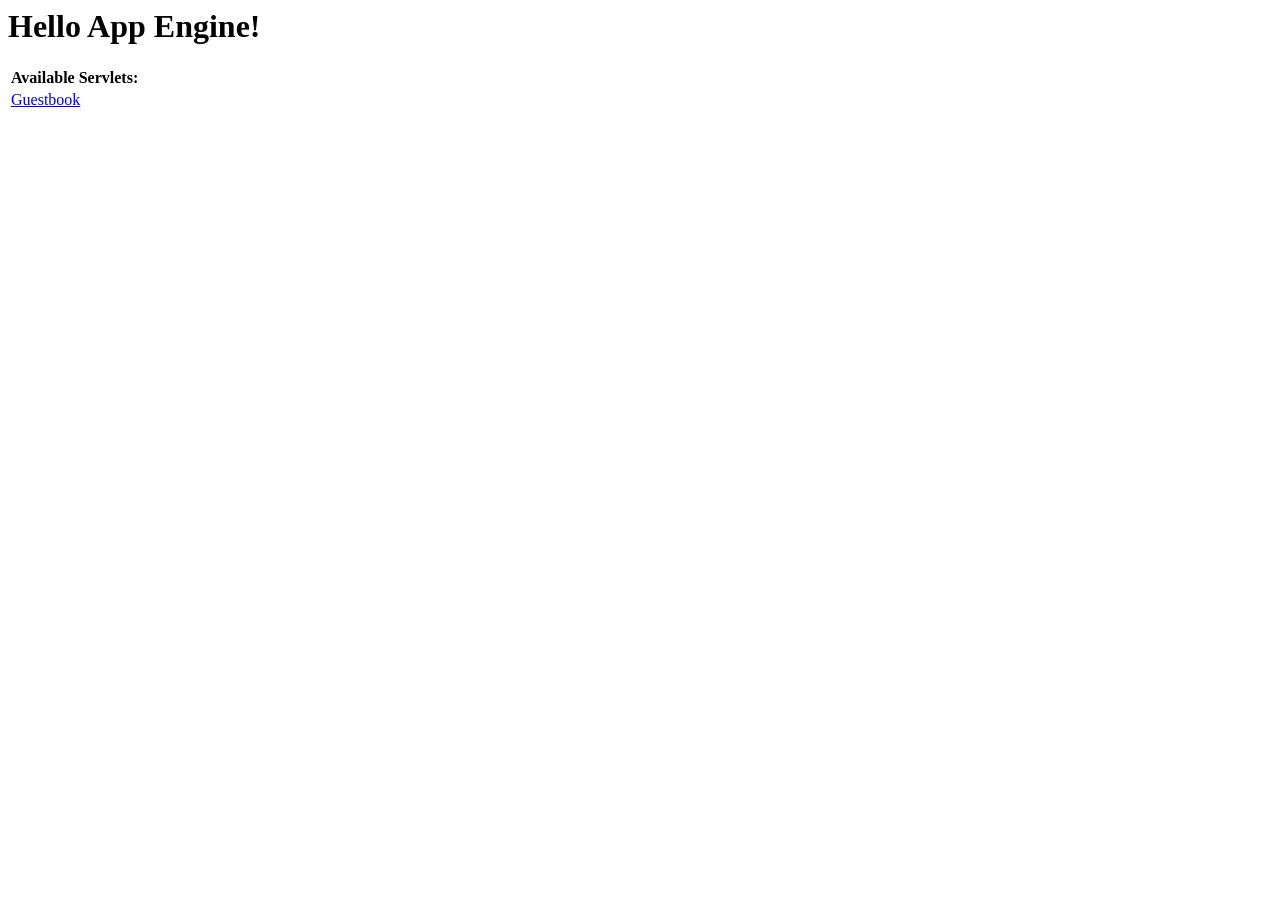
==== war/index.html @ 36b11a37 "First commit!" ====
<!DOCTYPE HTML PUBLIC "-//W3C//DTD HTML 4.01 Transitional//EN">
<!-- The HTML 4.01 Transitional DOCTYPE declaration-->
<!-- above set at the top of the file will set     -->
<!-- the browser's rendering engine into           -->
<!-- "Quirks Mode". Replacing this declaration     -->
<!-- with a "Standards Mode" doctype is supported, -->
<!-- but may lead to some differences in layout.   -->

<html>
  <head>
    <meta http-equiv="content-type" content="text/html; charset=UTF-8">
    <title>Hello App Engine</title>
  </head>

  <body>
    <h1>Hello App Engine!</h1>
	
    <table>
      <tr>
        <td colspan="2" style="font-weight:bold;">Available Servlets:</td>        
      </tr>
      <tr>
        <td><a href="guestbook">Guestbook</a></td>
      </tr>
    </table>
  </body>
</html>
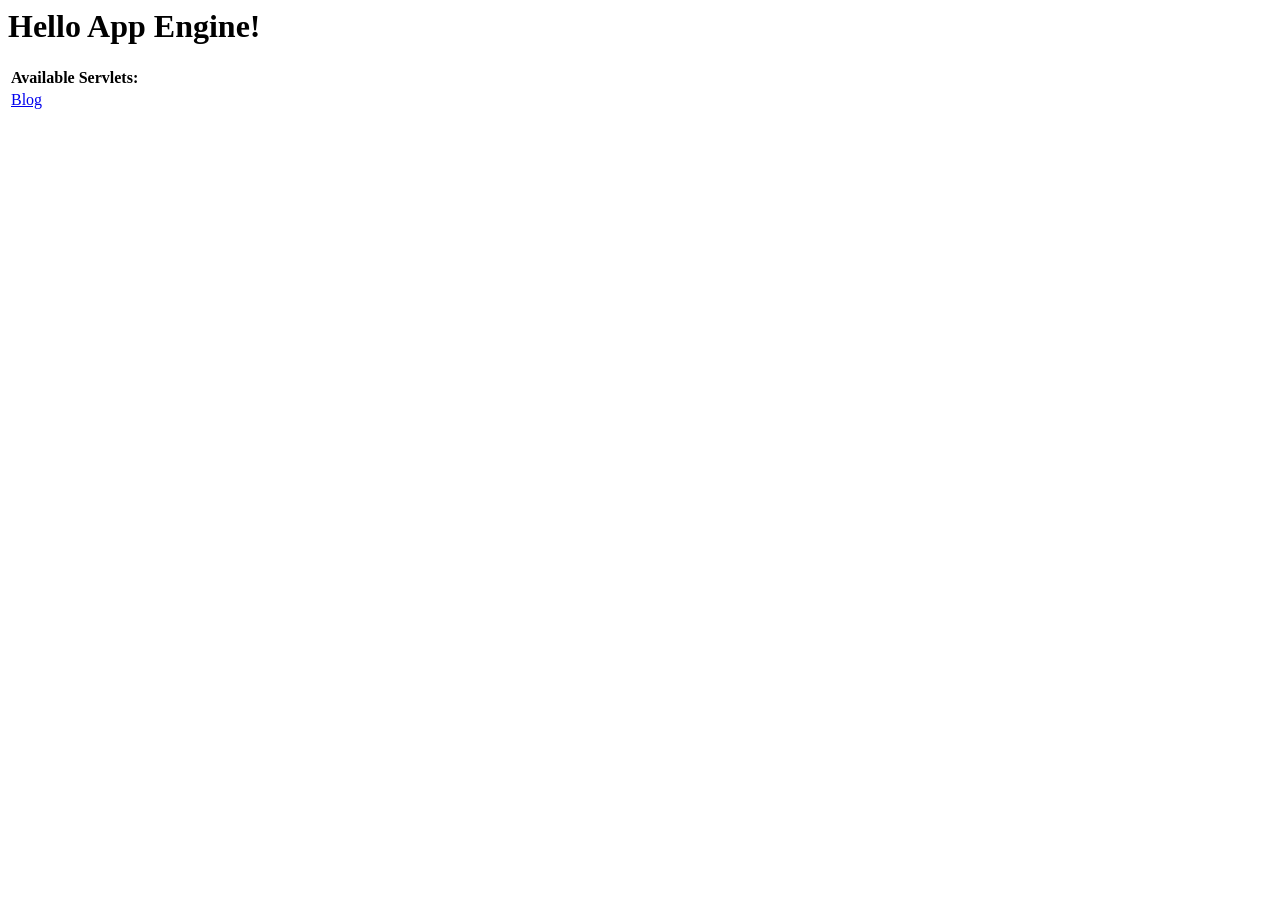
==== commit 1a3d2013: "Fixed issue with blog package name" ====
--- a/war/index.html
+++ b/war/index.html
@@ -20,7 +20,7 @@
         <td colspan="2" style="font-weight:bold;">Available Servlets:</td>        
       </tr>
       <tr>
-        <td><a href="guestbook">Guestbook</a></td>
+        <td><a href="blog">Blog</a></td>
       </tr>
     </table>
   </body>
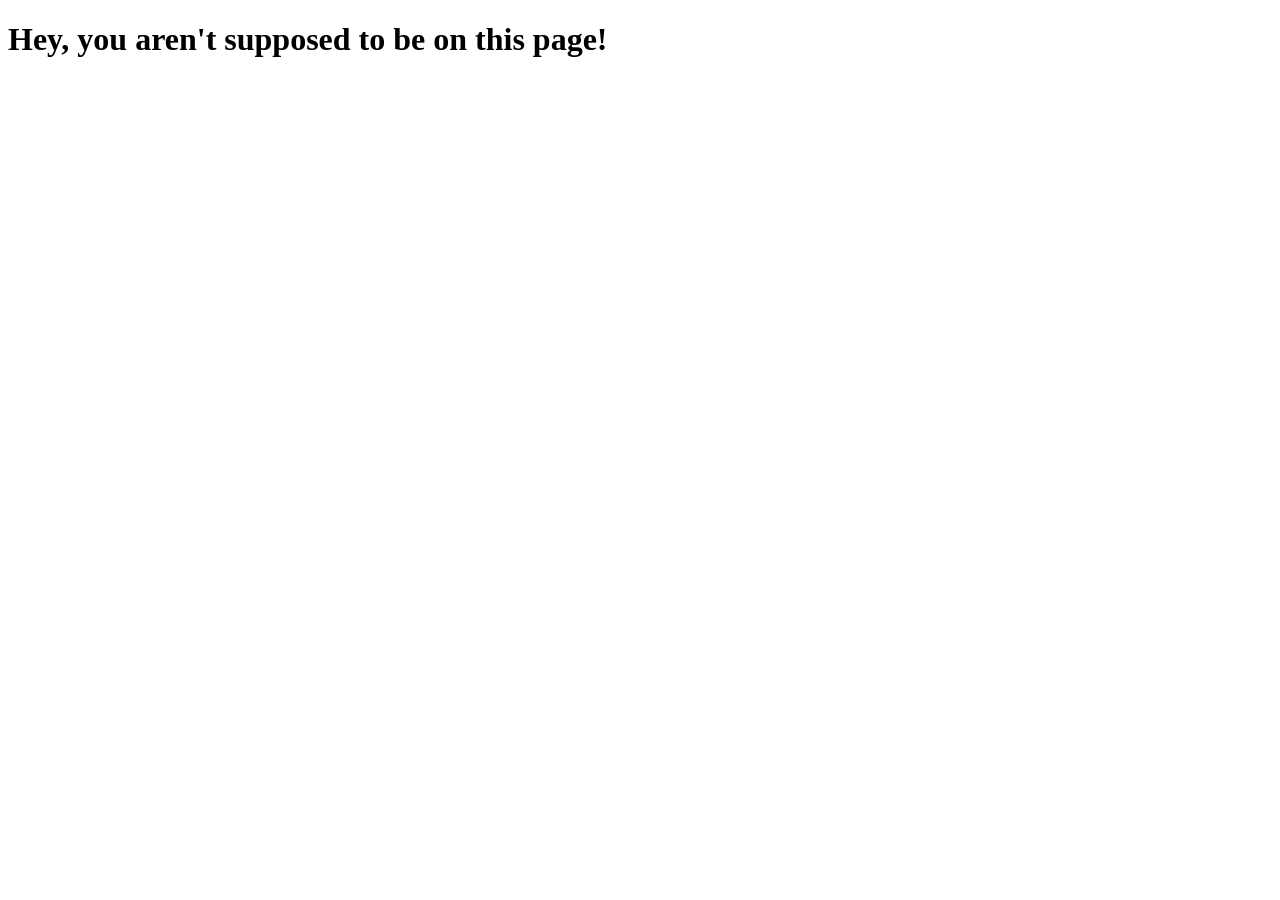
==== commit eaa21974: "Initial bootstrap implementation, tweaked blog formatting, added titles" ====
--- a/war/index.html
+++ b/war/index.html
@@ -1,27 +1,16 @@
-<!DOCTYPE HTML PUBLIC "-//W3C//DTD HTML 4.01 Transitional//EN">
-<!-- The HTML 4.01 Transitional DOCTYPE declaration-->
-<!-- above set at the top of the file will set     -->
-<!-- the browser's rendering engine into           -->
-<!-- "Quirks Mode". Replacing this declaration     -->
-<!-- with a "Standards Mode" doctype is supported, -->
-<!-- but may lead to some differences in layout.   -->
+<!DOCTYPE html>
+<html lang="en">
+  <head>
+    <meta charset="utf-8">
+    <meta http-equiv="X-UA-Compatible" content="IE=edge">
+    <meta name="viewport" content="width=device-width, initial-scale=1">
+    <!-- The above 3 meta tags *must* come first in the head; any other head content must come *after* these tags -->
+    <title>Bootstrap 101 Template</title>
 
-<html>
-  <head>
-    <meta http-equiv="content-type" content="text/html; charset=UTF-8">
-    <title>Hello App Engine</title>
+    <!-- Bootstrap -->
+    <link href="css/bootstrap.min.css" rel="stylesheet">
   </head>
-
   <body>
-    <h1>Hello App Engine!</h1>
-	
-    <table>
-      <tr>
-        <td colspan="2" style="font-weight:bold;">Available Servlets:</td>        
-      </tr>
-      <tr>
-        <td><a href="blog">Blog</a></td>
-      </tr>
-    </table>
+    <h1>Hey, you aren't supposed to be on this page!</h1>
   </body>
-</html>
+</html>
